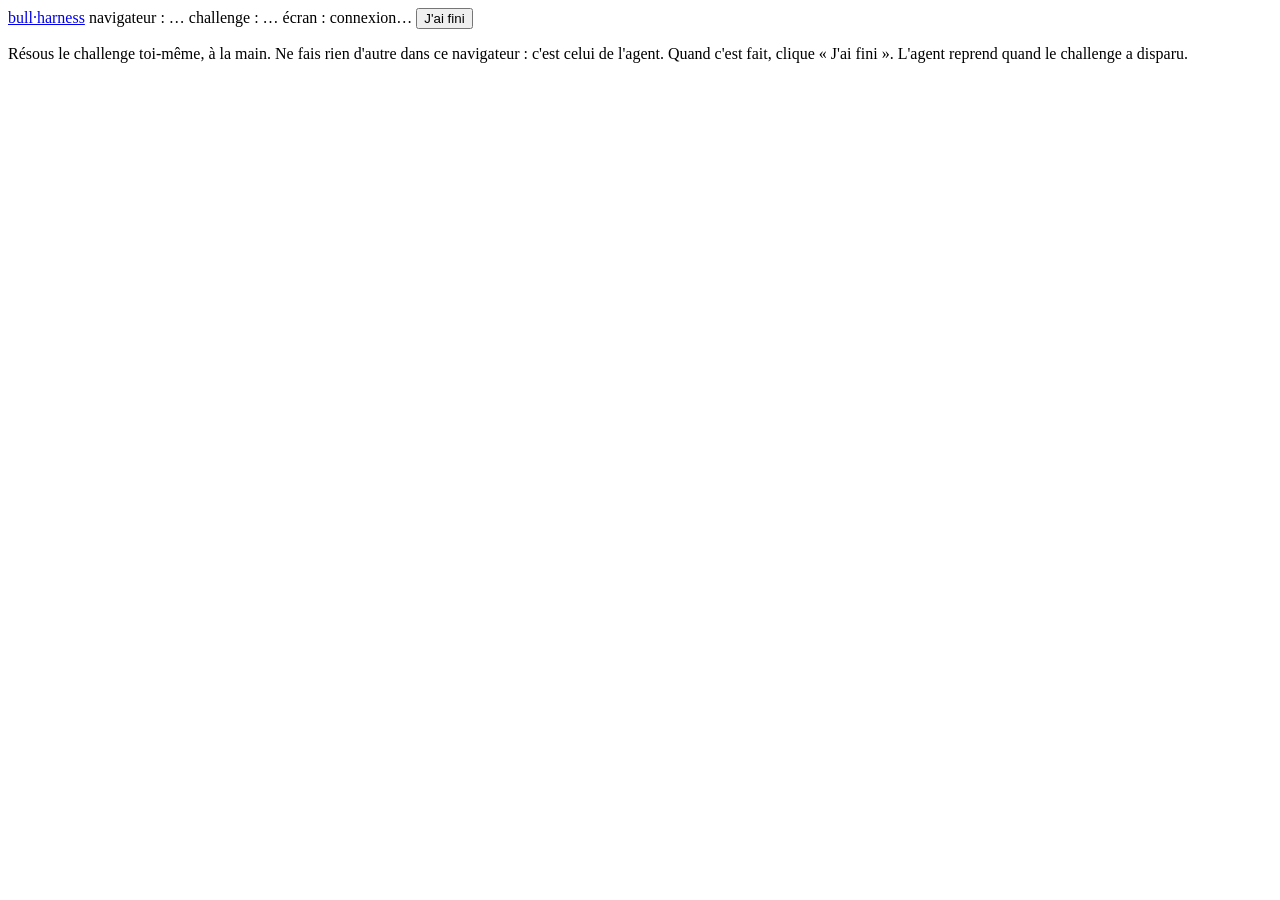
==== src/bh/ui/static/captcha.html @ 4257a55e "feat(browser): persistent headful browser with a remote screen for a human-solved challenge bh-brows" ====
<!doctype html>
<html lang="fr">
<head>
<meta charset="utf-8">
<meta name="viewport" content="width=device-width, initial-scale=1">
<title>bull-harness · écran du navigateur</title>
<link rel="stylesheet" href="/captcha/captcha.css">
<script type="module" src="/captcha/captcha.js"></script>
</head>
<body>
<header>
  <a href="/">bull·harness</a>
  <span id="where">navigateur : …</span>
  <span id="challenge" class="tag">challenge : …</span>
  <span id="link" class="tag">écran : connexion…</span>
  <button id="done" type="button">J'ai fini</button>
</header>
<p class="rule">Résous le challenge toi-même, à la main. Ne fais rien d'autre dans ce navigateur : c'est celui de l'agent.
Quand c'est fait, clique « J'ai fini ». L'agent reprend quand le challenge a disparu.</p>
<div id="screen"></div>
</body>
</html>
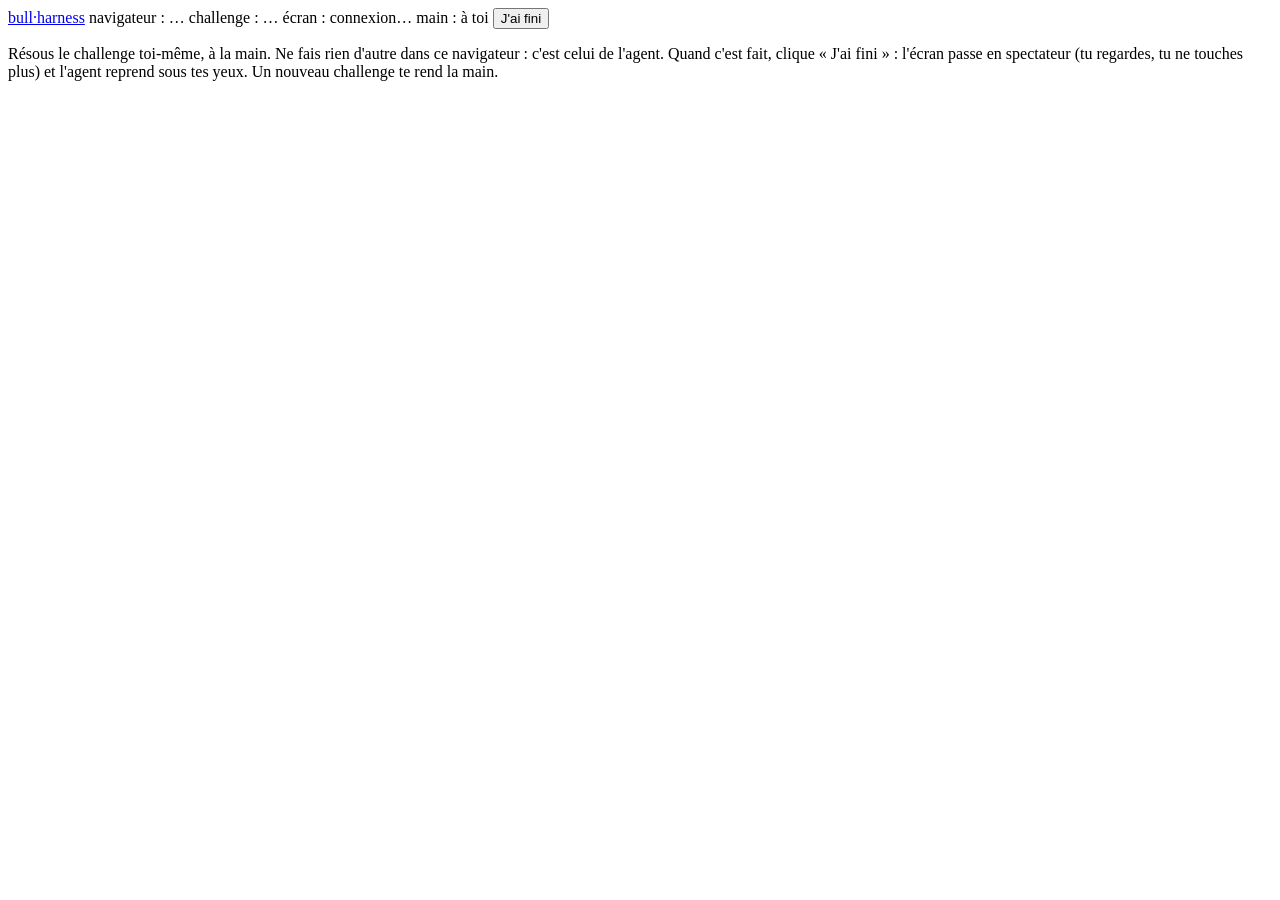
==== commit f5fc0673: "feat(browser): spectator screen after "J'ai fini"; wait-human waits for the screen to be handed back" ====
--- a/src/bh/ui/static/captcha.html
+++ b/src/bh/ui/static/captcha.html
@@ -13,10 +13,12 @@
   <span id="where">navigateur : …</span>
   <span id="challenge" class="tag">challenge : …</span>
   <span id="link" class="tag">écran : connexion…</span>
+  <span id="mode" class="tag">main : à toi</span>
   <button id="done" type="button">J'ai fini</button>
 </header>
 <p class="rule">Résous le challenge toi-même, à la main. Ne fais rien d'autre dans ce navigateur : c'est celui de l'agent.
-Quand c'est fait, clique « J'ai fini ». L'agent reprend quand le challenge a disparu.</p>
+Quand c'est fait, clique « J'ai fini » : l'écran passe en spectateur (tu regardes, tu ne touches plus) et l'agent
+reprend sous tes yeux. Un nouveau challenge te rend la main.</p>
 <div id="screen"></div>
 </body>
 </html>
